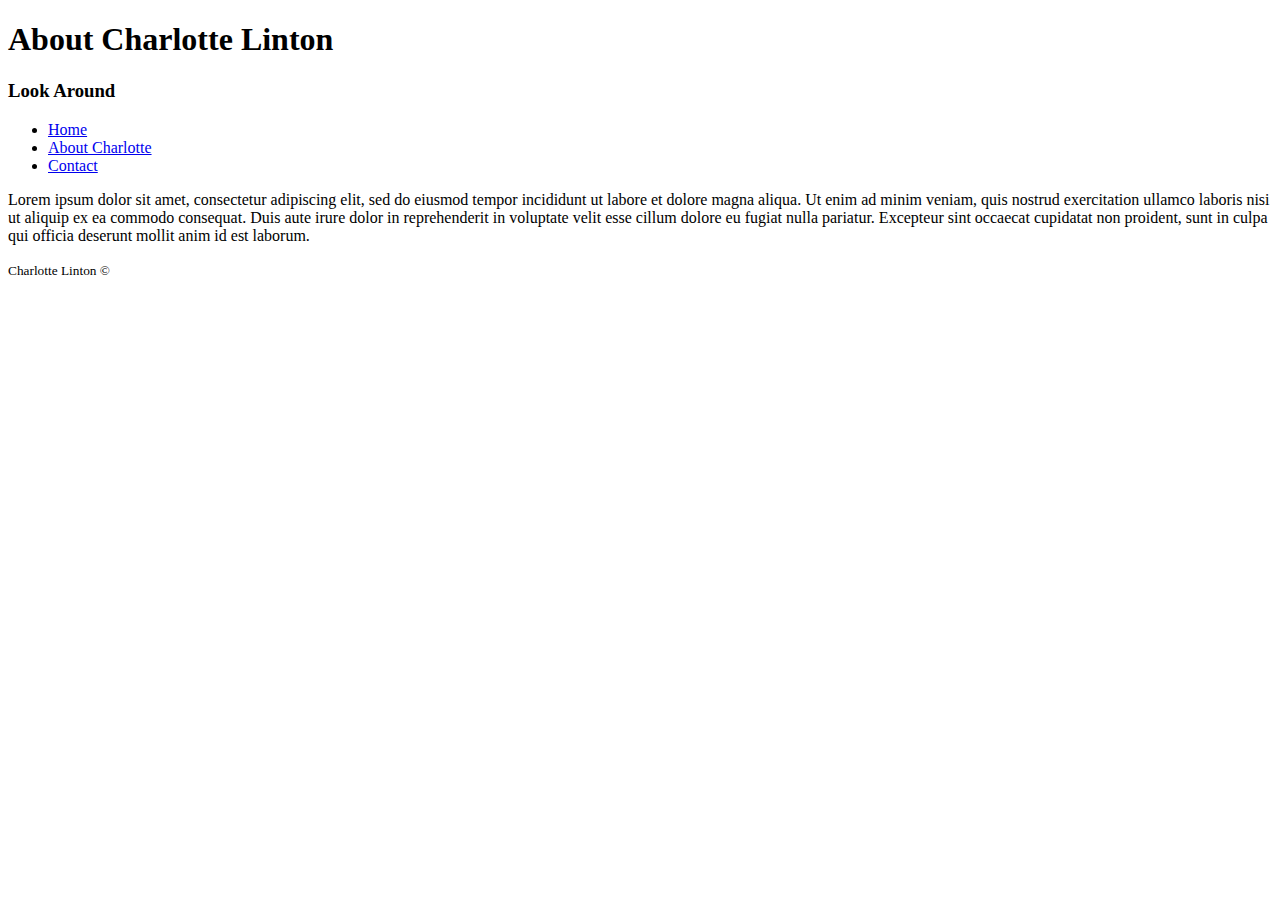
==== about-me.html @ b6882d2f "Uploaded portfolio files" ====
<!DOCTYPE html>

  <html lang="en">

    <head>
      <meta charset="utf-8">
      <title>About Charlotte Linton</title>
    </head>

    <body>

      <header>
        <h1>About Charlotte Linton</h1>
      </header>

      <nav>
        <header>
          <h3>Look Around</h3>
        </header>
        <ul>
          <li><a href="file:///Users/Charlobot/Documents/charlotteuw/portfolio/index.html">
          Home</a></li>
          <li><a href="file:///Users/Charlobot/Documents/charlotteuw/portfolio/about-me.html">
          About Charlotte</a></li>
          <li><a href="file:///Users/Charlobot/Documents/charlotteuw/portfolio/contact.html">
          Contact</a></li>
        </ul>
      </nav>

      <article>
        <p>Lorem ipsum dolor sit amet, consectetur adipiscing elit, sed do eiusmod tempor incididunt ut
          labore et dolore magna aliqua. Ut enim ad minim veniam, quis nostrud exercitation ullamco laboris
          nisi ut aliquip ex ea commodo consequat. Duis aute irure dolor in reprehenderit in voluptate
          velit esse cillum dolore eu fugiat nulla pariatur. Excepteur sint occaecat cupidatat non proident,
          sunt in culpa qui officia deserunt mollit anim id est laborum.</p>

      <footer>
        <p><small>Charlotte Linton &copy;</small></p>
      </footer>

    </body>

  </html>
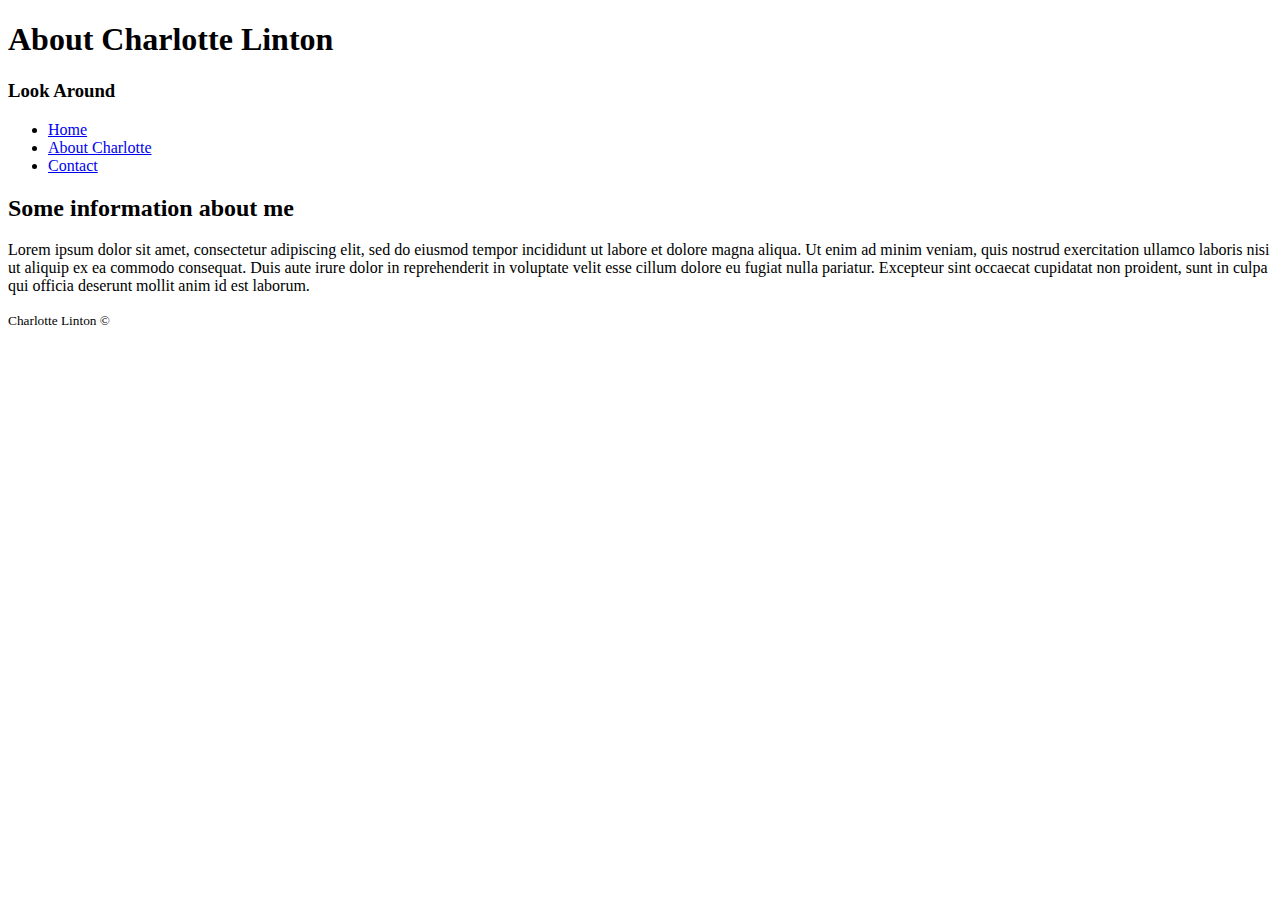
==== commit bc928fd8: "errors fixed" ====
--- a/about-me.html
+++ b/about-me.html
@@ -28,11 +28,15 @@
       </nav>
 
       <article>
-        <p>Lorem ipsum dolor sit amet, consectetur adipiscing elit, sed do eiusmod tempor incididunt ut
-          labore et dolore magna aliqua. Ut enim ad minim veniam, quis nostrud exercitation ullamco laboris
-          nisi ut aliquip ex ea commodo consequat. Duis aute irure dolor in reprehenderit in voluptate
-          velit esse cillum dolore eu fugiat nulla pariatur. Excepteur sint occaecat cupidatat non proident,
-          sunt in culpa qui officia deserunt mollit anim id est laborum.</p>
+        <header>
+          <h2>Some information about me</h2>
+        </header>
+            <p>Lorem ipsum dolor sit amet, consectetur adipiscing elit, sed do eiusmod tempor incididunt ut
+              labore et dolore magna aliqua. Ut enim ad minim veniam, quis nostrud exercitation ullamco laboris
+              nisi ut aliquip ex ea commodo consequat. Duis aute irure dolor in reprehenderit in voluptate
+              velit esse cillum dolore eu fugiat nulla pariatur. Excepteur sint occaecat cupidatat non proident,
+              sunt in culpa qui officia deserunt mollit anim id est laborum.</p>
+      </article>
 
       <footer>
         <p><small>Charlotte Linton &copy;</small></p>
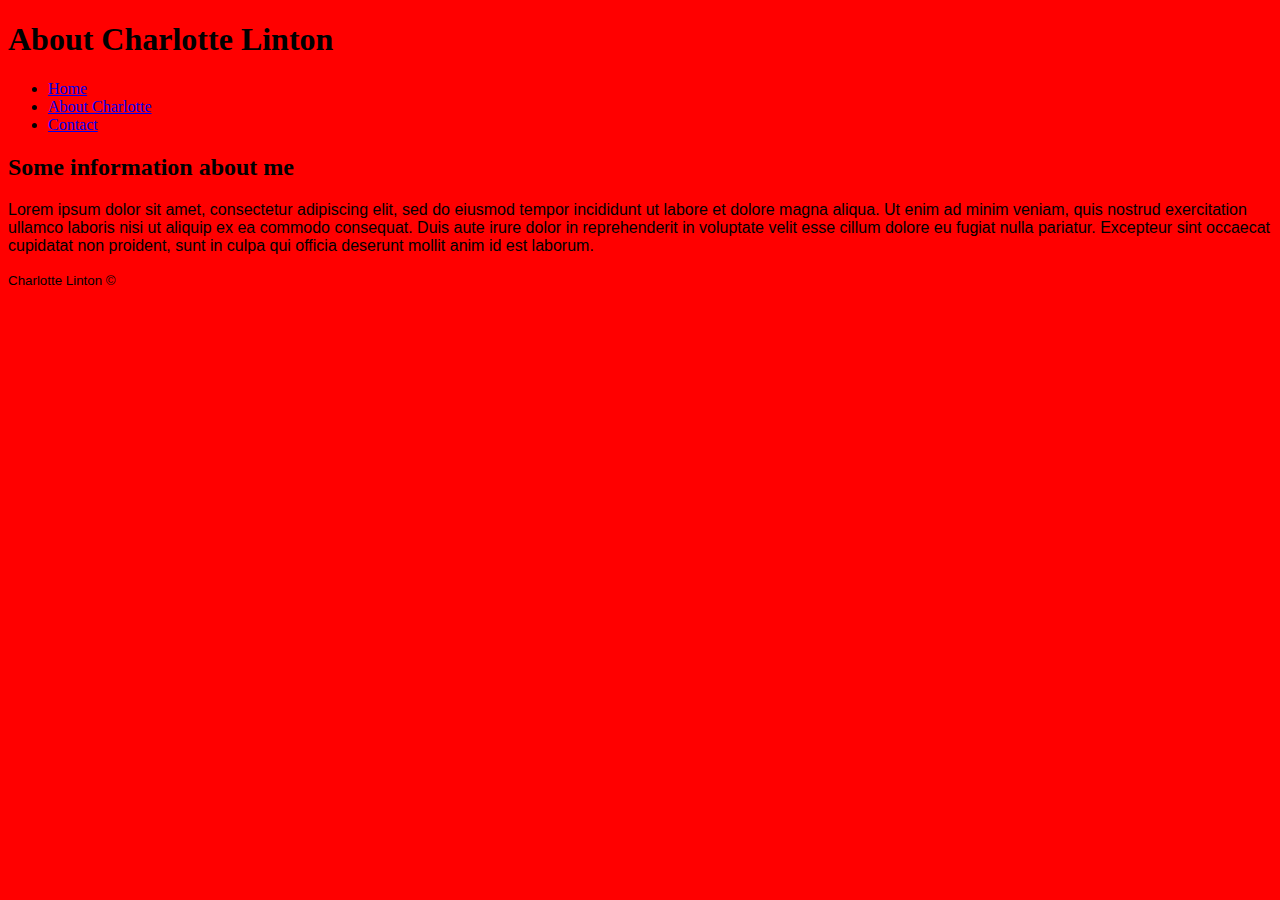
==== commit e3b7c334: "style added" ====
--- a/about-me.html
+++ b/about-me.html
@@ -5,6 +5,8 @@
     <head>
       <meta charset="utf-8">
       <title>About Charlotte Linton</title>
+      <link rel="stylesheet" type="text/css"
+      href="styles/styles.css">
     </head>
 
     <body>
@@ -15,7 +17,7 @@
 
       <nav>
         <header>
-          <h3>Look Around</h3>
+          <h3 hidden>Look Around</h3>
         </header>
         <ul>
           <li><a href="file:///Users/Charlobot/Documents/charlotteuw/portfolio/index.html">
--- a/styles/styles.css
+++ b/styles/styles.css
@@ -0,0 +1,7 @@
+body {
+  background-color: red;
+}
+
+p {
+  font-family: Arial, Helvetica, sans-serif;
+}
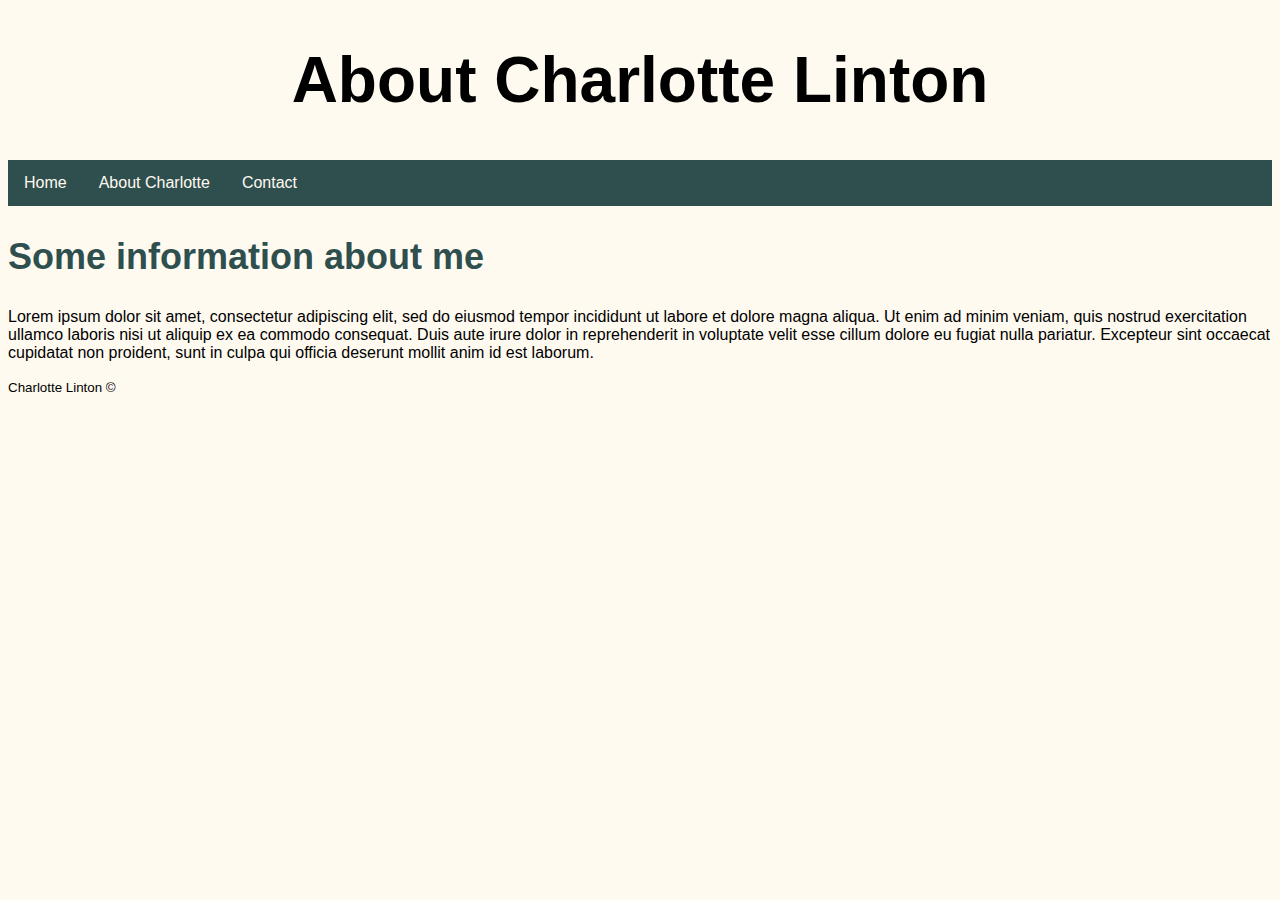
==== commit 156390b9: "links updated" ====
--- a/about-me.html
+++ b/about-me.html
@@ -20,11 +20,11 @@
           <h3 hidden>Look Around</h3>
         </header>
         <ul>
-          <li><a href="file:///Users/Charlobot/Documents/charlotteuw/portfolio/index.html">
+          <li><a href="index.html">
           Home</a></li>
-          <li><a href="file:///Users/Charlobot/Documents/charlotteuw/portfolio/about-me.html">
+          <li><a href="about-me.html">
           About Charlotte</a></li>
-          <li><a href="file:///Users/Charlobot/Documents/charlotteuw/portfolio/contact.html">
+          <li><a href="contact.html">
           Contact</a></li>
         </ul>
       </nav>
--- a/styles/styles.css
+++ b/styles/styles.css
@@ -1,7 +1,66 @@
+* {
+  box-sizing: border-box;
+}
 body {
-  background-color: red;
+  background-color: floralwhite;
 }
-
 p {
-  font-family: Arial, Helvetica, sans-serif;
+  font-family: 'Open Sans', sans-serif;
+  font-size: 16px;
 }
+h1 {
+  font-family: 'Open Sans Condensed', sans-serif;
+  font-size: 64px;
+  color: black;
+  text-align: center;
+}
+h2 {
+  font-family: 'Open Sans Condensed', sans-serif;
+  font-size: 36px;
+  color: darkslategray;
+  text-align: left;
+}
+h3 {
+  font-family: 'Open Sans Condensed', sans-serif;
+  font-size: 28px;
+  color: darkslategray;
+  text-align: left;
+}
+h4 {
+  font-family: 'Open Sans Condensed', sans-serif;
+  font-size: 18px;
+  color: darkslategray;
+  text-align: left;
+}
+a {
+  color: darkcyan;
+}
+a:hover {
+  color: darkturquoise;
+}
+img {
+  border-style: solid;
+  border-width: 2px;
+}
+ul {
+    list-style-type: none;
+    margin: 0;
+    padding: 0;
+    overflow: hidden;
+    background-color: darkslategray;
+    font-family: 'Open Sans Condensed', sans-serif;
+    font-size: 16px;
+}
+li {
+    float: left;
+}
+li a {
+    display: block;
+    color: floralwhite;
+    text-align: center;
+    padding: 14px 16px;
+    text-decoration: none;
+}
+li a:hover {
+    color: darkturquoise;
+}
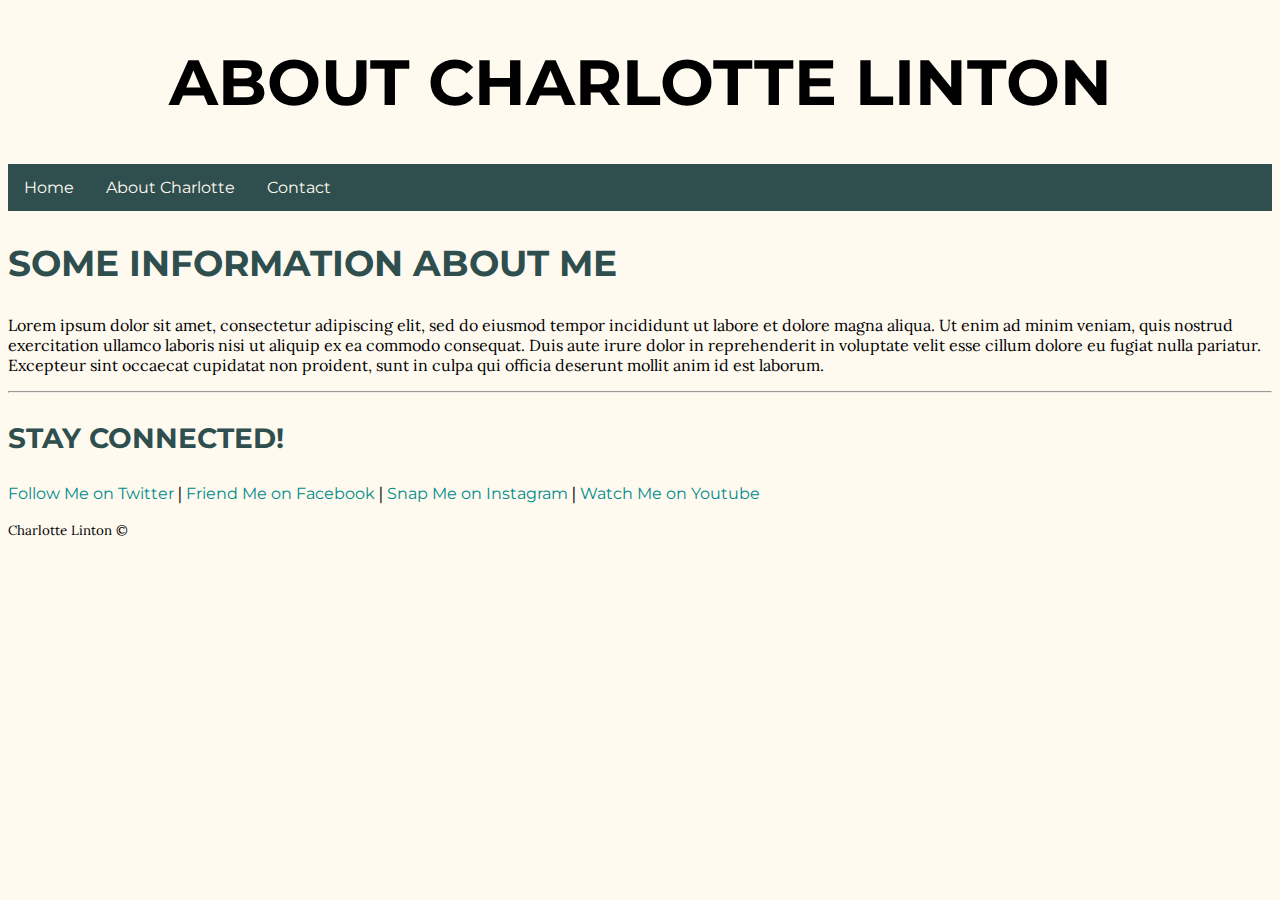
==== commit 32ba5829: "new fonts and icons added" ====
--- a/about-me.html
+++ b/about-me.html
@@ -5,6 +5,8 @@
     <head>
       <meta charset="utf-8">
       <title>About Charlotte Linton</title>
+      <link rel="stylesheet" href="https://use.fontawesome.com/releases/v5.4.2/css/all.css" integrity="sha384-/rXc/GQVaYpyDdyxK+ecHPVYJSN9bmVFBvjA/9eOB+pb3F2w2N6fc5qB9Ew5yIns" crossorigin="anonymous">
+      <link href="https://fonts.googleapis.com/css?family=Montserrat:300|Lora:400" rel="stylesheet">
       <link rel="stylesheet" type="text/css"
       href="styles/styles.css">
     </head>
@@ -12,7 +14,7 @@
     <body>
 
       <header>
-        <h1>About Charlotte Linton</h1>
+        <h1>ABOUT CHARLOTTE LINTON</h1>
       </header>
 
       <nav>
@@ -31,7 +33,7 @@
 
       <article>
         <header>
-          <h2>Some information about me</h2>
+          <h2>SOME INFORMATION ABOUT ME</h2>
         </header>
             <p>Lorem ipsum dolor sit amet, consectetur adipiscing elit, sed do eiusmod tempor incididunt ut
               labore et dolore magna aliqua. Ut enim ad minim veniam, quis nostrud exercitation ullamco laboris
@@ -40,7 +42,14 @@
               sunt in culpa qui officia deserunt mollit anim id est laborum.</p>
       </article>
 
+      <hr>
+
       <footer>
+        <h3>STAY CONNECTED!</h3>
+        <p><a href="https://twitter.com/"><i class="fas fa-dove"></i> Follow Me on Twitter</a> |
+        <a href= "http://facebook.com/"><i class="fas fa-thumbs-up"></i> Friend Me on Facebook</a> |
+        <a href="http://instagram.com"><i class="fas fa-camera-retro"></i> Snap Me on Instagram</a> |
+        <a href="http://youtube.com"><i class="fas fa-video"></i> Watch Me on Youtube</a></p>
         <p><small>Charlotte Linton &copy;</small></p>
       </footer>
 
--- a/styles/styles.css
+++ b/styles/styles.css
@@ -5,29 +5,29 @@
   background-color: floralwhite;
 }
 p {
-  font-family: 'Open Sans', sans-serif;
+  font-family: 'Lora', serif;
   font-size: 16px;
 }
 h1 {
-  font-family: 'Open Sans Condensed', sans-serif;
+  font-family: 'Montserrat', sans-serif;
   font-size: 64px;
   color: black;
   text-align: center;
 }
 h2 {
-  font-family: 'Open Sans Condensed', sans-serif;
+  font-family: 'Montserrat', sans-serif;
   font-size: 36px;
   color: darkslategray;
   text-align: left;
 }
 h3 {
-  font-family: 'Open Sans Condensed', sans-serif;
+  font-family: 'Montserrat', sans-serif;
   font-size: 28px;
   color: darkslategray;
   text-align: left;
 }
 h4 {
-  font-family: 'Open Sans Condensed', sans-serif;
+  font-family: 'Montserrat', sans-serif;
   font-size: 18px;
   color: darkslategray;
   text-align: left;
@@ -41,6 +41,7 @@
 img {
   border-style: solid;
   border-width: 2px;
+  max-width: 100%;
 }
 ul {
     list-style-type: none;
@@ -48,7 +49,7 @@
     padding: 0;
     overflow: hidden;
     background-color: darkslategray;
-    font-family: 'Open Sans Condensed', sans-serif;
+    font-family: 'Montserrat', sans-serif;
     font-size: 16px;
 }
 li {
@@ -64,3 +65,17 @@
 li a:hover {
     color: darkturquoise;
 }
+footer a {
+  text-decoration: none;
+  font-family: Montserrat;
+}
+.flex-container {
+  display: flex;
+  justify-content: center;
+  flex-direction: row;
+}
+.flex-container div {
+  color: black;
+  padding: 1rem;
+  width: 30%;
+}
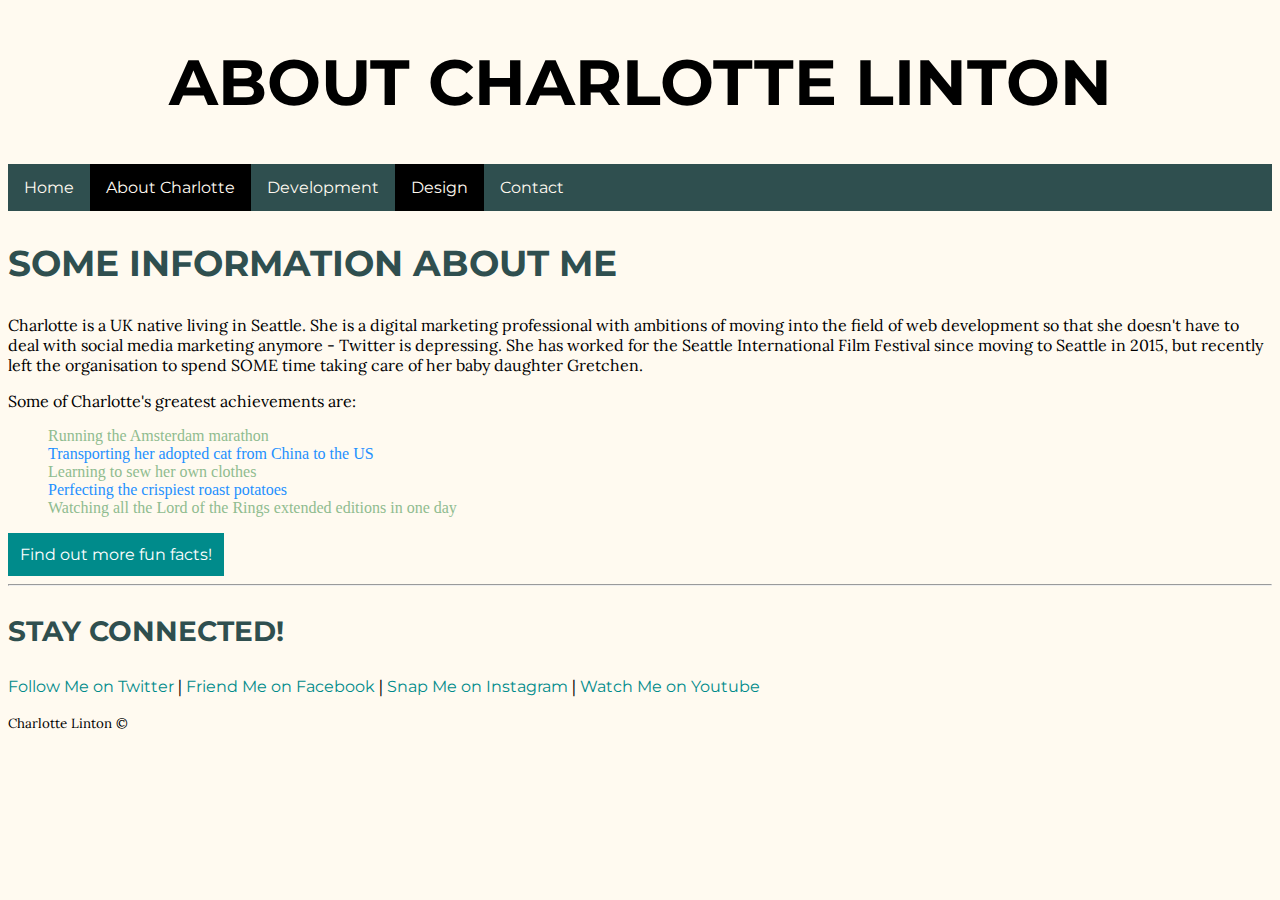
==== commit 01673311: "assignment 6 complete" ====
--- a/about-me.html
+++ b/about-me.html
@@ -26,6 +26,10 @@
           Home</a></li>
           <li><a href="about-me.html">
           About Charlotte</a></li>
+          <li><a href="#">
+          Development</a></li>
+          <li><a href="#">
+          Design</a></li>
           <li><a href="contact.html">
           Contact</a></li>
         </ul>
@@ -35,11 +39,27 @@
         <header>
           <h2>SOME INFORMATION ABOUT ME</h2>
         </header>
-            <p>Lorem ipsum dolor sit amet, consectetur adipiscing elit, sed do eiusmod tempor incididunt ut
-              labore et dolore magna aliqua. Ut enim ad minim veniam, quis nostrud exercitation ullamco laboris
-              nisi ut aliquip ex ea commodo consequat. Duis aute irure dolor in reprehenderit in voluptate
-              velit esse cillum dolore eu fugiat nulla pariatur. Excepteur sint occaecat cupidatat non proident,
-              sunt in culpa qui officia deserunt mollit anim id est laborum.</p>
+        <section>
+          <header>
+            <h3 hidden>Info about Charlotte</h3>
+          </header>
+            <p>Charlotte is a UK native living in Seattle. She is a digital marketing
+            professional with ambitions of moving into the field of web development so that
+            she doesn't have to deal with social media marketing anymore - Twitter is
+            depressing. She has worked for the Seattle International Film Festival since
+            moving to Seattle in 2015, but recently left the organisation to spend SOME
+            time taking care of her baby daughter Gretchen.</p>
+            <p>Some of Charlotte's greatest achievements are:</p>
+            <ul>
+              <li><i class="fas fa-running"></i> Running the Amsterdam marathon</li>
+              <li><i class="fas fa-cat"></i> Transporting her adopted cat from China to the US</li>
+              <li><i class="fas fa-tshirt"></i> Learning to sew her own clothes</li>
+              <li><i class="fas fa-utensils"></i> Perfecting the crispiest roast potatoes</li>
+              <li><i class="fas fa-hat-wizard"></i> Watching all the Lord of the Rings extended editions in one day</li>
+            </ul>
+            <a href="#" class="button" id="button-color">
+              Find out more fun facts!</a>
+          </section>
       </article>
 
       <hr>
--- a/styles/styles.css
+++ b/styles/styles.css
@@ -32,18 +32,17 @@
   color: darkslategray;
   text-align: left;
 }
-a {
+h4 a {
+  text-decoration: none;
   color: darkcyan;
 }
-a:hover {
-  color: darkturquoise;
+h4 a:hover {
+    color: darkturquoise;
 }
 img {
-  border-style: solid;
-  border-width: 2px;
   max-width: 100%;
 }
-ul {
+nav ul {
     list-style-type: none;
     margin: 0;
     padding: 0;
@@ -52,30 +51,74 @@
     font-family: 'Montserrat', sans-serif;
     font-size: 16px;
 }
-li {
+ nav li {
     float: left;
 }
-li a {
+nav li a {
     display: block;
     color: floralwhite;
     text-align: center;
     padding: 14px 16px;
     text-decoration: none;
 }
-li a:hover {
+nav li a:hover {
     color: darkturquoise;
+}
+nav li:nth-child(even) {
+  background-color: black;
+}
+ul {
+list-style-type: none;
+}
+section li:nth-child(odd) {
+  color: darkseagreen;
+}
+section li:nth-child(even) {
+  color: dodgerblue;
 }
 footer a {
   text-decoration: none;
   font-family: Montserrat;
+  color: darkcyan;
+  }
+footer a:hover {
+    color: darkturquoise;
 }
 .flex-container {
   display: flex;
   justify-content: center;
   flex-direction: row;
+  flex-wrap: wrap;
 }
 .flex-container div {
   color: black;
   padding: 1rem;
   width: 30%;
 }
+.button {
+    background-color: darkcyan;
+    border: none;
+    color: white;
+    padding: 12px 12px;
+    text-align: center;
+    text-decoration: none;
+    display: inline-block;
+    font-size: 16px;
+    font-family: 'Montserrat', sans-serif;
+}
+.fade {
+  transition-property: opacity;
+  transition-duration: 2s;
+  opacity: 0.5;
+}
+.fade:hover {
+  opacity: 1;
+}
+#button-color {
+  transition-property: background-color;
+  background-color: darkcyan;
+  transition-duration: 1s;
+}
+#button-color:hover {
+  background-color: darkturquoise;
+}
